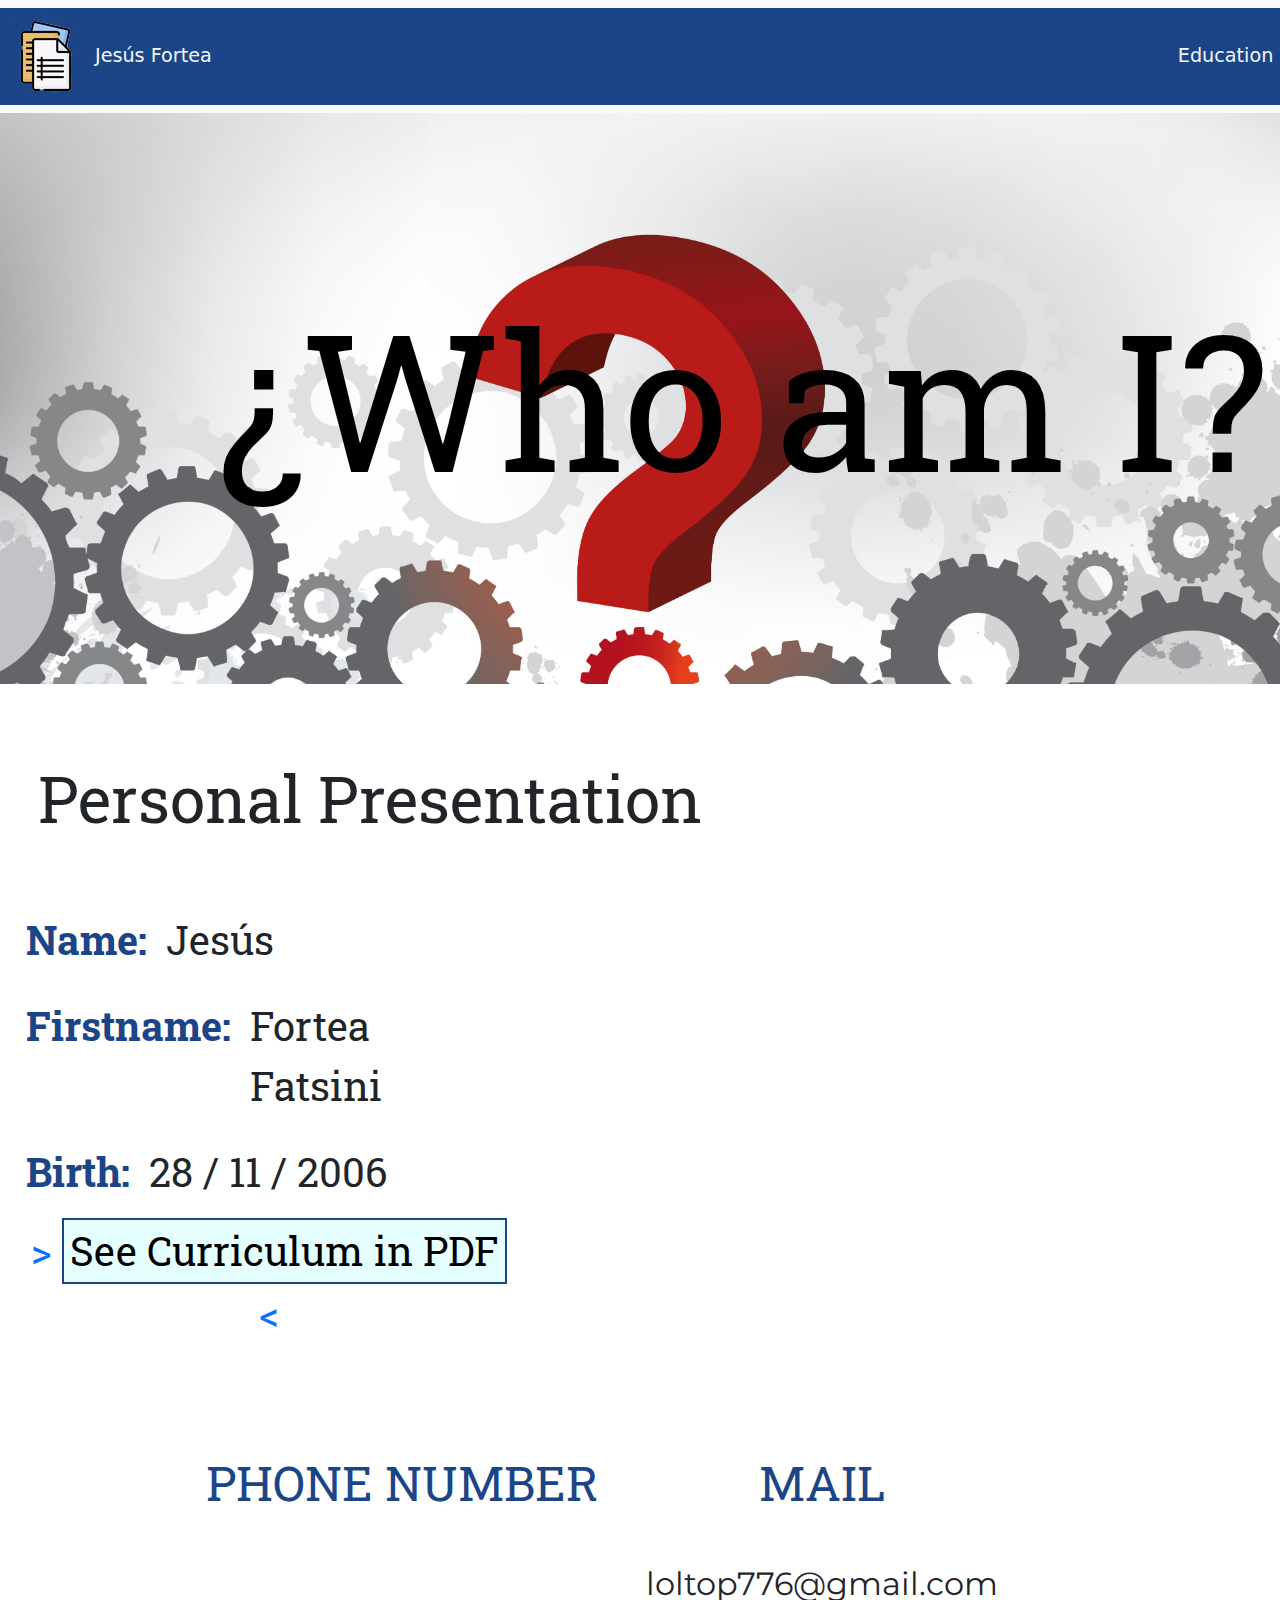
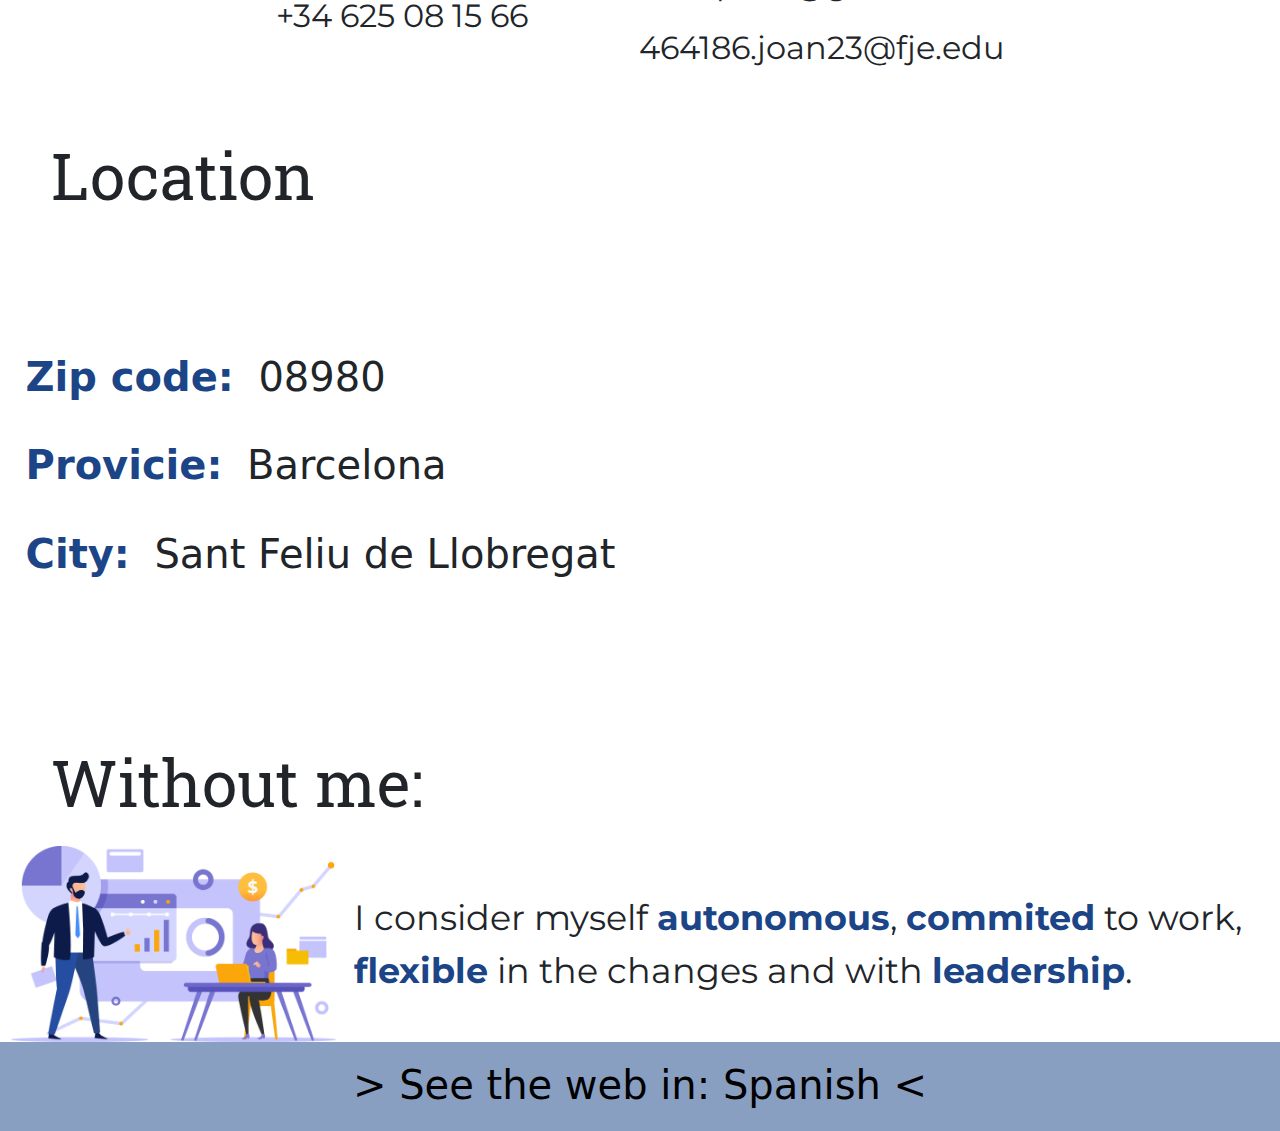
==== view/en/index.html @ 6413215a "Página Educación/Education Terminada" ====
<!DOCTYPE html>
<html lang="en">
<head>
    <meta charset="UTF-8">
    <meta name="viewport" content="width=device-width, initial-scale=1.0">
    <title>Currículum</title>
    <link rel="stylesheet" href="../../css/estilos.css" type="text/css">
    <link rel="icon" href="../../img/Iconos/Currículum.ico" type="img/ico">
    <link href="https://cdn.jsdelivr.net/npm/bootstrap@5.3.3/dist/css/bootstrap.min.css" rel="stylesheet" integrity="sha384-QWTKZyjpPEjISv5WaRU9OFeRpok6YctnYmDr5pNlyT2bRjXh0JMhjY6hW+ALEwIH" crossorigin="anonymous">
    <style>
        @import url('https://fonts.googleapis.com/css2?family=Roboto+Slab:wght@100..900&display=swap');
        @import url('https://fonts.googleapis.com/css2?family=Montserrat:ital,wght@0,100..900;1,100..900&display=swap');
    </style>
</head>
<body>
    <script src="https://cdn.jsdelivr.net/npm/bootstrap@5.3.3/dist/js/bootstrap.bundle.min.js" integrity="sha384-YvpcrYf0tY3lHB60NNkmXc5s9fDVZLESaAA55NDzOxhy9GkcIdslK1eN7N6jIeHz" crossorigin="anonymous"></script>
    <nav class="navbar navbar-expand-lg bg-body-tertiary">
        <div id="container-navbar" class="container-fluid">
          <img class="navbar-brand" id="img-navbar" src="../../img/Iconos/Currículum.ico" alt="No se ha podido cargar la imagen">
          <a class="navbar-brand" id="text-navbar" href="./index.html">Jesús Fortea</a>
          <button class="navbar-toggler" type="button" data-bs-toggle="collapse" data-bs-target="#navbarSupportedContent" aria-controls="navbarSupportedContent" aria-expanded="false" aria-label="Toggle navigation">
            <span class="navbar-toggler-icon"></span>
          </button>
          <div class="collapse navbar-collapse" id="container-navbar-options">
            <ul class="navbar-nav me-auto mb-2 mb-lg-0">
              <li class="nav-item">
                <a class="nav-link active" id="text-navbar" aria-current="page" href="../en/education.html">Education</a>
              </li>
              <li class="nav-item">
                <a class="nav-link active" id="text-navbar" href="./experience.html">Experience</a>
              </li>
            </ul>
          </div>
        </div>
    </nav>

    <div class="header">
        <img id="img" src="../../img/header.png" alt="No se ha podido cargar la imagen">
        <p class="style1" id="text-img">¿Who am I?</p>
    </div>

    <p class="style1" id="presentation-header">Personal Presentation</p>

    <div class="style1" id="personal-info">
        <div id="left-size">
            <div id="name">
                <p id="name-color"><strong>Name:</strong></p><p id="name-space">Jesús</p>
            </div>
            <div id="name">
                <p id="name-color"><strong>Firstname:</strong></p><p id="name-space">Fortea Fatsini</p>
            </div>
            <div id="name">
                <p id="name-color"><strong>Birth:</strong></p><p id="name-space">28 / 11 / 2006</p>
            </div>
            <div id="name">
                <a id="link" href="../../Currículum.pdf" target="_blank">> <button id="button">See Curriculum in PDF</button> <</a>
            </div>
        </div>
        <div id="right-size">
            <iframe width="910" height="515" src="https://www.youtube.com/embed/ktgy6hJwWSE" title="Presentación" frameborder="0" allow="accelerometer; autoplay; clipboard-write; encrypted-media; gyroscope; picture-in-picture; web-share" referrerpolicy="strict-origin-when-cross-origin" allowfullscreen></iframe>
        </div>
    </div>

    <div class="style1" id="second-header">
        <div id="left-size-header">
            <p id="header-text">PHONE NUMBER</p>
        </div>
        <div id="right-size-header">
            <p id="header-text">MAIL</p>
        </div>
    </div>

    <div class="style2" id="second-personal-info">
        <div id="second-left-size">
            <p>+34 625 08 15 66</p>
        </div>
        <div id="second-right-size">
            <p>loltop776@gmail.com</p>
            <p>464186.joan23@fje.edu</p>
        </div>
    </div>

    <div id="third-size">
        <div id="third-size-header">
            <p class="style1">Location</p>
        </div>
        <div id="third-size-location">
            <div id="third-size-location-left">
                <div id="name">
                    <p id="name-color"><strong>Zip code:</strong></p><p id="name-space">08980</p>
                </div>
                <div id="name">
                    <p id="name-color"><strong>Provicie:</strong></p><p id="name-space">Barcelona</p>
                </div>
                <div id="name">
                    <p id="name-color"><strong>City:</strong></p><p id="name-space">Sant Feliu de Llobregat</p>
                </div>
            </div>
            <div id="third-size-location-right">
                <iframe id="maps" src="https://www.google.com/maps/embed?pb=!1m18!1m12!1m3!1d23947.664110493246!2d2.0243564531047453!3d41.385858711808396!2m3!1f0!2f0!3f0!3m2!1i1024!2i768!4f13.1!3m3!1m2!1s0x12a49a36b48adb87%3A0x5c34df75ca93c1c8!2s08980%20Sant%20Feliu%20de%20Llobregat%2C%20Barcelona!5e0!3m2!1ses!2ses!4v1714643882660!5m2!1ses!2ses" width="600" height="450" style="border:0;" allowfullscreen="" loading="lazy" referrerpolicy="no-referrer-when-downgrade"></iframe>
            </div>
        </div>
    </div>

    <div id="fourth-size">
        <div id="fourth-size-header">
            <p class="style1">Without me:</p>
        </div>
        <div id="fourth-size-content">
            <div id="fourth-size-left">
                <img id="image" src="../../img/Contenido/Sobremi.png" alt="No se ha podido cargar la imagen">
            </div>
            <div id="fourth-size-right">
                <p id="fourth-size-right-text" class="style2">I consider myself <b id="boldfont">autonomous</b>, <b id="boldfont">commited</b> to work, <b id="boldfont">flexible</b> in the changes and with <b id="boldfont">leadership</b>.</p>
            </div>
        </div>
    </div>

    <footer id="footer">
        <a id="footer-english-option" href="../../index.html"><p id="footer-text">> See the web in: Spanish <</p></a>
    </footer>

</body>
</html>
---- css/estilos.css ----
.style1{
    font-family: "Roboto Slab", serif;
    font-optical-sizing: auto;
    font-weight: <weight>;
    font-style: normal;
  }

.style2 {
    font-family: "Montserrat", sans-serif;
    font-optical-sizing: auto;
    font-weight: <weight>;
    font-style: normal;
  }

#container-navbar{
    background-color: #1C4587;
}

#img-navbar{
    width: 100%;
}

#text-navbar{
    color: aliceblue;
    font-size: 120%;
}

#container-navbar-options{
    padding-left: 75%;
}

.header{
    width: 100%;
    font-size: 1200%;
    text-align: center;
    padding-bottom: 15%;
    display: flex;
    color: black;
}

#img{
    width: 100%;
    position: absolute;
    padding: 0%;
}

#text-img{
    padding-top: 11%;
    left: 17%;
    position: relative;
}

#text-img2{
    padding-top: 11%;
    left: 23%;
    position: relative;
}

#presentation-header{
    font-size: 400%;
    padding-left: 3%;
}

#personal-info{
    width: 100%;
    display: flex;
}

#left-size{
    width: 40%;
    padding-left: 2%;
    font-size: 250%;
    align-content: center;
}

#link{
    text-decoration: none;
    text-align: center;
}

#right-size{
    width: 50%;
}

#name{
    display: flex;
}

#name-color{
    color: #1C4587;
    padding-top: 2%;
}

#name-space{
    padding-left: 4%;
    padding-top: 2%;
}

#second-header{
    padding-top: 5%;
    width: 100%;
    display: flex;
    text-align: center;
    font-size: 250%;
    padding-left: 15%;
    padding-right: 3%;
    font-size: 300%;
}

#left-size-header{
    width: 40%;
    text-align: center;
    align-content: center;
    color: #1C4587;
}

#right-size-header{
    width: 40%;
    text-align: center;
    align-content: center;
    color: #1C4587;
}

#second-left-size{
    width: 40%;
    text-align: center;
    font-size: 200%;
    align-content: center;
}

#second-right-size{
    width: 40%;
    text-align: center;
    font-size: 200%;
    align-content: center;
}

#second-personal-info{
    width: 100%;
    display: flex;
    text-align: center;
    padding-left: 15%;
    padding-top: 2%;
    padding-right: 3%;
    padding-bottom: 3%;
}

#button{
    background-color: rgba(0, 255, 255, 0.1);
    border: 2px solid #1C4587;
    text-align: center;
    align-content: center;

}

#third-size{
    width: 100%;
}

#third-size-header{
    font-size: 400%;
    padding-left: 4%;
}

#third-size-location{
    display: flex;
}

#third-size-location-left{
    width: 50%;
    font-size: 250%;
    align-items: center;
    text-align: center;
    align-content: center;
    padding-left: 2%;
}

#third-size-location-right{
    width: 50%;
}

#fourth-size{
    padding-top: 3%;
}

#fourth-size-content{
    width: 100%;
    display: flex;
}

#fourth-size-header{
    font-size: 400%;
    padding-left: 4%;
}

#fouth-size-right{
    width: 50%;
    padding-left: 3%;
}

#fourth-size-left{
    width: 50%;
}

#fourth-size-right-text{
    font-size: 220%;
    padding-right: 3%;
    width: 100%;
    align-content: center;
    align-items:center ;
    padding-top: 5%;
}

#image{
    padding-left: 3%;
    width: 100%;
    padding-right: 5%;
}

#boldfont{
    color: #1C4587;
}

#footer{
    background-color: #1c458784;
    text-align: center;
    align-content: center;
}

#footer-english-option{
    text-decoration: none;
    font-size: 250%;
    color: black;
}

#footer-text{
    padding-top: 1%;
}

/* Segunda parte */

#content-table{
    width: 100%;
    padding-top: 7%;
    padding-left: 5%;
    padding-right: 5%;
    padding-bottom: 3%;
}

#table{
    padding-top: 30%;
}

#border{
    border: 1px solid black;
    width: 25%;
    text-align: center;
    font-size: 300%;
    background-color: #1c458724;
}

#border2{
    border: 1px solid black;
    width: 25%;
    text-align: center;
    font-size: 130%;
    padding-top: 1%;
    padding-bottom: 1%;
}

#Martí-size{
    width: 50%;
}

#Bell-size{
    width: 50%;
}

#first-size{
    text-align: center;
    font-size: 300%;
}

#second-size{
    text-align: center;
}

#location-size{
    display: flex;
}
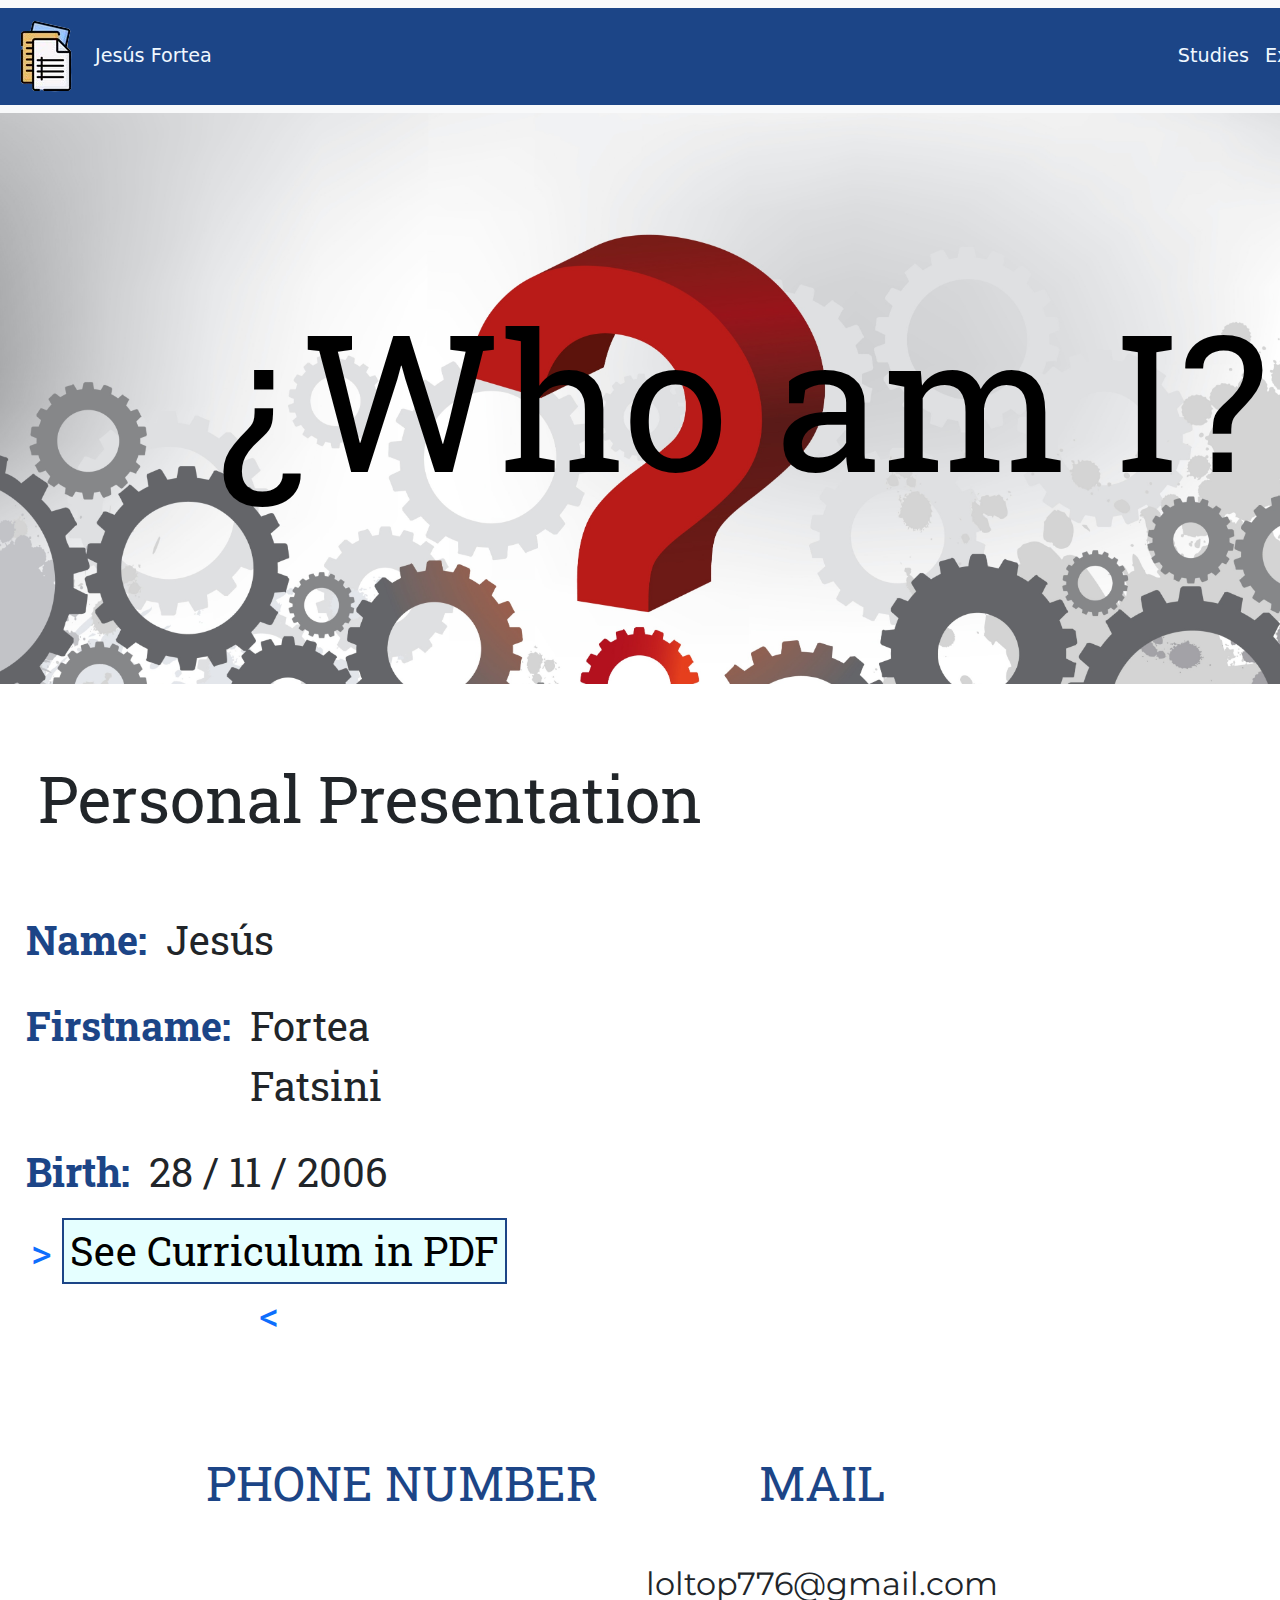
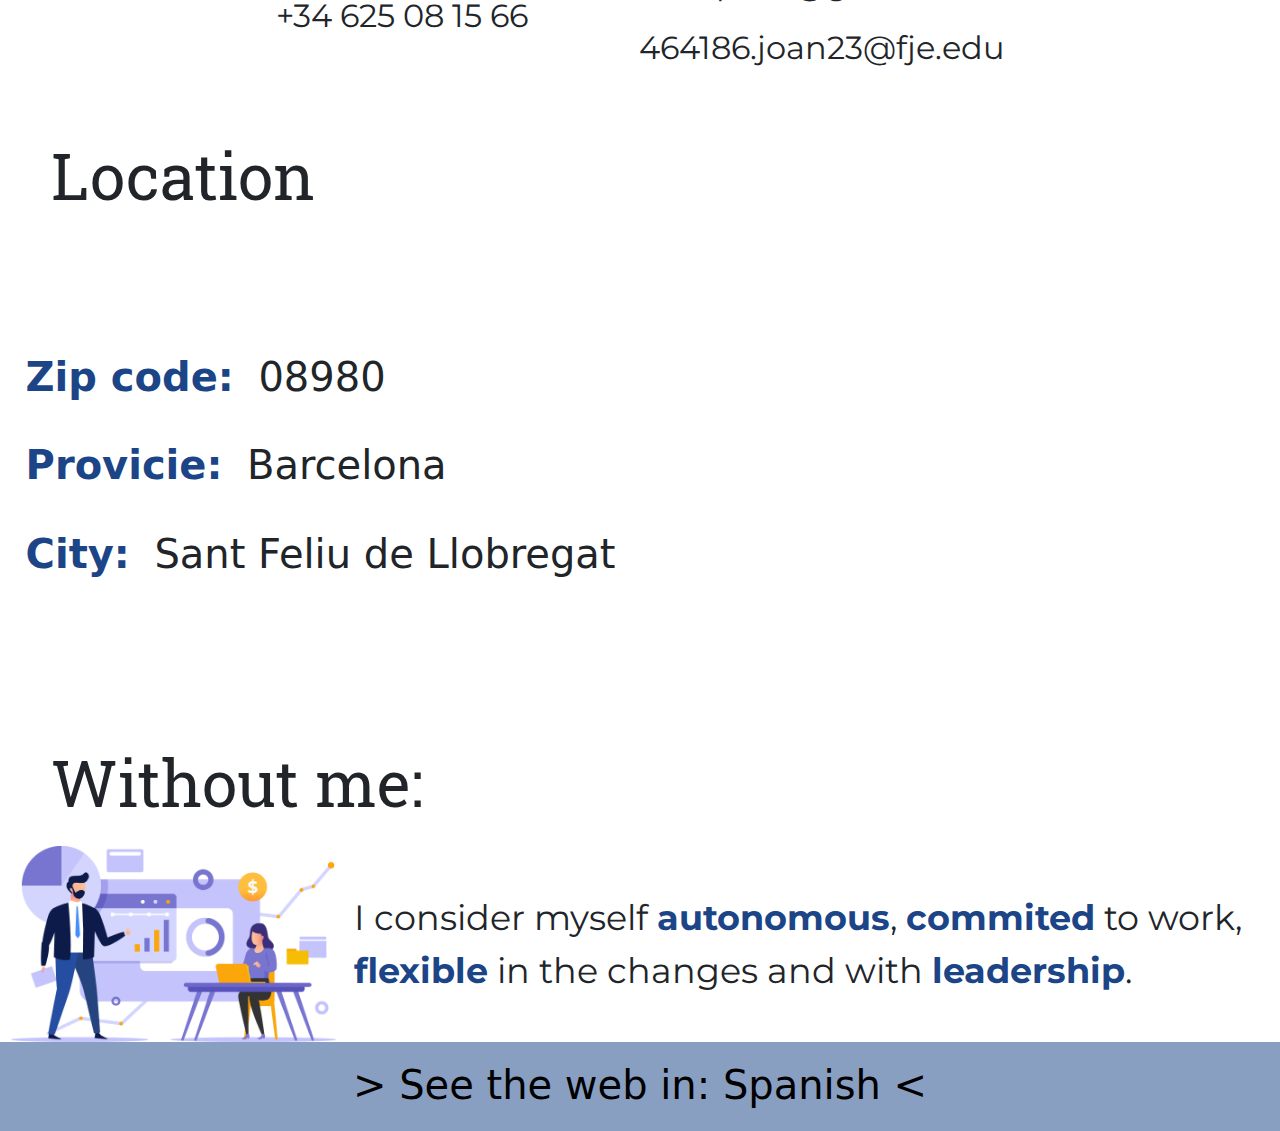
==== commit 236dfbdb: "Video Cambiado" ====
--- a/view/en/index.html
+++ b/view/en/index.html
@@ -18,18 +18,15 @@
         <div id="container-navbar" class="container-fluid">
           <img class="navbar-brand" id="img-navbar" src="../../img/Iconos/Currículum.ico" alt="No se ha podido cargar la imagen">
           <a class="navbar-brand" id="text-navbar" href="./index.html">Jesús Fortea</a>
-          <button class="navbar-toggler" type="button" data-bs-toggle="collapse" data-bs-target="#navbarSupportedContent" aria-controls="navbarSupportedContent" aria-expanded="false" aria-label="Toggle navigation">
-            <span class="navbar-toggler-icon"></span>
-          </button>
-          <div class="collapse navbar-collapse" id="container-navbar-options">
-            <ul class="navbar-nav me-auto mb-2 mb-lg-0">
-              <li class="nav-item">
-                <a class="nav-link active" id="text-navbar" aria-current="page" href="../en/education.html">Education</a>
-              </li>
-              <li class="nav-item">
+          <div id="container-navbar-options">
+            <div class="navbar-nav me-auto mb-2 mb-lg-0">
+              <div class="nav-item">
+                <a class="nav-link active" id="text-navbar" aria-current="page" href="./education.html">Studies</a>
+              </div>
+              <div class="nav-item">
                 <a class="nav-link active" id="text-navbar" href="./experience.html">Experience</a>
-              </li>
-            </ul>
+              </div>
+            </div>
           </div>
         </div>
     </nav>
@@ -57,7 +54,7 @@
             </div>
         </div>
         <div id="right-size">
-            <iframe width="910" height="515" src="https://www.youtube.com/embed/ktgy6hJwWSE" title="Presentación" frameborder="0" allow="accelerometer; autoplay; clipboard-write; encrypted-media; gyroscope; picture-in-picture; web-share" referrerpolicy="strict-origin-when-cross-origin" allowfullscreen></iframe>
+            <iframe id="video" width="916" height="515" src="https://www.youtube.com/embed/EuQKNLa_1Po" title="Presentation English" frameborder="0" allow="accelerometer; autoplay; clipboard-write; encrypted-media; gyroscope; picture-in-picture; web-share" referrerpolicy="strict-origin-when-cross-origin" allowfullscreen></iframe>
         </div>
     </div>
 
--- a/css/estilos.css
+++ b/css/estilos.css
@@ -56,6 +56,12 @@
     position: relative;
 }
 
+#text-img3{
+    padding-top: 11%;
+    left: 16%;
+    position: relative;
+}
+
 #presentation-header{
     font-size: 400%;
     padding-left: 3%;
@@ -287,4 +293,34 @@
 
 #location-size{
     display: flex;
+}
+
+
+/* Tercera parte */
+
+
+#experience-nub{
+    width: 100%;
+    padding-top: 5%;
+}
+
+#header-nub{
+    font-size: 300%;
+    padding-left: 3%;
+}
+
+#description-nub{
+    width: 100%;
+}
+
+#description-size-nub{
+    padding-left: 2%;
+    padding-right: 2%;
+    font-size: 170%;
+}
+
+#description-size-image-nub{
+    text-align: center;
+    padding-bottom: 3%;
+    padding-top: 1%;
 }